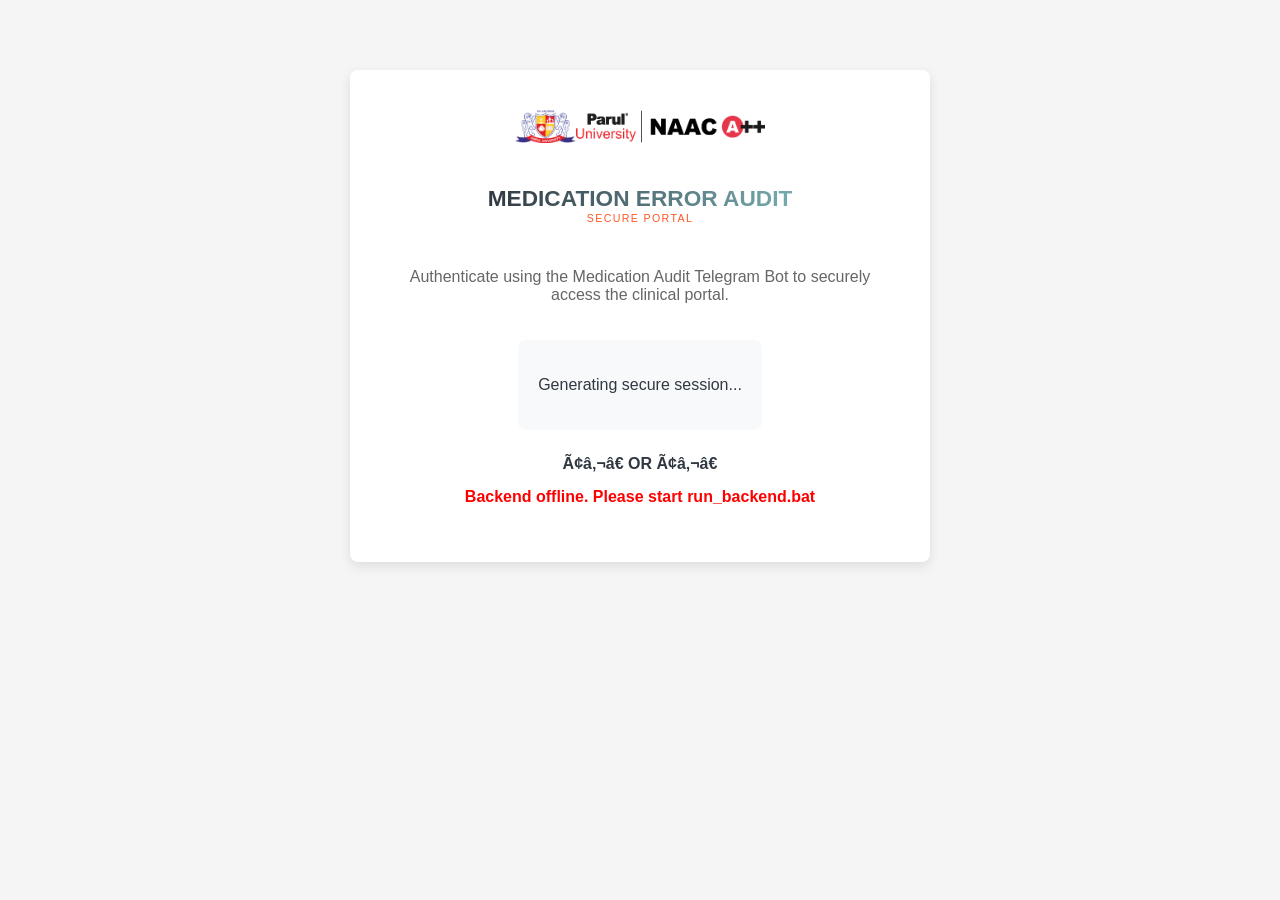
==== frontend/index.html @ acc12652 "Initial Production Commit" ====
<!DOCTYPE html>
<html lang="en">
<head>
    <meta charset="UTF-8">
    <meta name="viewport" content="width=device-width, initial-scale=1.0">
    <title>Medication Error Audit DCF</title>
    <link rel="stylesheet" href="css/style.css">
    <script src="js/auth.js"></script>
</head>
<body>
    <div class="container">
        
        </div>
        
        <div class="header-container" style="position:relative;">
            <button onclick="logout()" style="position:absolute; right:20px; top:20px; background:#f44336; color:white; border:none; padding:8px 15px; border-radius:4px; cursor:pointer; font-weight:bold;">Logout</button>
            <img src="images/Parul_University_Logo.webp" alt="Parul University Logo" class="header-logo">
            <svg viewBox="0 0 600 80" class="header-wordart">
                <defs>
                    <linearGradient id="gradTitle" x1="0%" y1="0%" x2="100%" y2="0%">
                        <stop offset="0%" style="stop-color:var(--tertiary);stop-opacity:1" />
                        <stop offset="100%" style="stop-color:var(--secondary);stop-opacity:1" />
                    </linearGradient>
                </defs>
                <text x="50%" y="45%" dominant-baseline="middle" text-anchor="middle" font-size="34" font-weight="900" fill="url(#gradTitle)" font-family="Arial, sans-serif">MEDICATION ERROR AUDIT</text>
                <text x="50%" y="80%" dominant-baseline="middle" text-anchor="middle" font-size="16" font-weight="normal" fill="var(--quaternary)" font-family="Arial, sans-serif" letter-spacing="2">DATA COLLECTION FORM</text>
            </svg>
        </div>
<form id="auditForm" onsubmit="submitForm(event)">
    <!-- Global Datalists for Editable Dropdowns -->
    <datalist id="route-datalist">
        <option value="Oral (PO)"></option>
        <option value="Intravenous (IV)"></option>
        <option value="Intramuscular (IM)"></option>
        <option value="Subcutaneous (SC)"></option>
        <option value="Sublingual (SL)"></option>
        <option value="Topical"></option>
        <option value="Inhalation"></option>
        <option value="Ophthalmic"></option>
        <option value="Otic"></option>
        <option value="Rectal"></option>
        <option value="Vaginal"></option>
        <option value="Nasal"></option>
    </datalist>


            <div class="card" id="patient-section">
                <h2>Section 1: Patient Details</h2>
                <div style="display:flex; gap:15px;">
                    <div class="form-group" style="flex:1;"><label>Patient UHID *</label><input type="text" id="p-uhid" required></div>
                    <div class="form-group" style="flex:1;"><label>Patient Name</label><input type="text" id="p-name"></div>
                </div>

                <div style="display:flex; gap:15px;">
                    <div class="form-group" style="flex:1;">
                        <label>Department / Ward</label>
                        <select id="p-dept">
                            <option value="">Select Department</option>
                            <option value="Pediatric">Pediatric</option><option value="General Medicine Male">General Medicine Male</option>
                            <option value="General Medicine Female">General Medicine Female</option><option value="Psychiatric">Psychiatric</option>
                            <option value="Surgery Male">Surgery Male</option><option value="Skin and VD">Skin and VD</option>
                            <option value="Main ICU">Main ICU</option><option value="Orthopedic Male">Orthopedic Male</option>
                            <option value="Super Specialty Male">Super Specialty Male</option><option value="Surgery Female">Surgery Female</option>
                            <option value="Super Specialty Female">Super Specialty Female</option><option value="Gynecology and Obg">Gynecology and Obg</option>
                            <option value="Orthopedic Female">Orthopedic Female</option><option value="NICU (Neuro)">NICU (Neuro)</option>
                            <option value="CICU">CICU</option>
                        </select>
                    </div>

                    <div class="form-group" style="flex:1;">
                        <label>Age & Unit</label>
                        <div style="display:flex; gap:5px;">
                            <input type="number" id="p-age" placeholder="Age" style="flex:2;">
                            <select id="p-age-unit" style="flex:1;">
                                <option value="Years" selected>Years</option>
                                <option value="Months">Months</option>
                                <option value="Days">Days</option>
                            </select>
                        </div>
                    </div>

                    <div class="form-group" style="flex:1;">
                        <label>Gender</label>
                        <select id="p-gender">
                            <option value="">Select</option>
                            <option value="Male">Male</option><option value="Female">Female</option><option value="Other">Other</option>
                        </select>
                    </div>
                </div>

                <div class="clinical-field-wrapper form-group">
                    <label>Diagnoses (Select multiple via Search)</label>
                    <input type="text" id="diagnosis-display" placeholder="Search conditions (e.g., 'diabetes')..." autocomplete="off">
                    <ul id="diagnosis-results" class="autocomplete-dropdown" style="display:none;"></ul>
                    <div id="diagnosis-pills" class="pills-container"></div>
                </div>
            </div>

            <h2>Section 2: Medication Details</h2>
            <div id="drugs-container"></div>
            <button type="button" class="btn btn-secondary" onclick="addDrug()">+ Add Drug</button>
            <button type="submit" class="btn btn-submit">Submit Audit Form</button>
        </form>
    </div>
    <script src="js/app.js"></script>
</body>
</html>
---- frontend/css/style.css ----
:root {
    --primary: rgb(245, 245, 245);
    --secondary: rgb(118, 171, 174);
    --tertiary: rgb(48, 56, 65);
    --quaternary: rgb(255, 87, 34);
}

body {
    background-color: var(--primary);
    color: var(--tertiary);
    font-family: 'Segoe UI', Tahoma, Geneva, Verdana, sans-serif;
    padding: 20px;
    margin: 0;
}

.container { max-width: 900px; margin: auto; }
h1, h2, h3 { color: var(--tertiary); }
.card { background: white; padding: 20px; margin-bottom: 20px; border-radius: 8px; box-shadow: 0 4px 6px rgba(0,0,0,0.1); border-top: 4px solid var(--secondary); }
.error-card { border-top: 3px solid var(--quaternary); background-color: #fffaf9; padding: 15px; margin-top: 15px; border-radius: 6px; }

.form-group { margin-bottom: 15px; }
label { display: block; font-weight: bold; margin-bottom: 5px; }
input[type="text"], input[type="email"], input[type="date"], input[type="number"], select, textarea {
    width: 100%; padding: 10px; border: 1px solid #ccc; border-radius: 4px; box-sizing: border-box;
}

.btn { padding: 10px 15px; border: none; border-radius: 4px; cursor: pointer; font-weight: bold; margin-top: 10px; }
.btn-secondary { background-color: var(--secondary); color: white; }
.btn-secondary:hover { background-color: #5d989b; }
.btn-danger { background-color: var(--quaternary); color: white; }
.btn-submit { background-color: var(--tertiary); color: white; width: 100%; font-size: 18px; padding: 15px; margin-top: 20px; }

.severity-options { display: flex; gap: 10px; flex-wrap: wrap; }
.severity-options label { font-weight: normal; background: #e0e0e0; padding: 5px 10px; border-radius: 4px; cursor: pointer; }
.severity-options input[type="radio"] { margin-right: 5px; }

/* NLM Autocomplete Styles */
.clinical-field-wrapper { position: relative; }
.autocomplete-dropdown {
    position: absolute; top: 100%; left: 0; right: 0; background: white;
    border: 1px solid #ccc; border-top: none; border-radius: 0 0 4px 4px;
    box-shadow: 0 4px 6px rgba(0,0,0,0.1); z-index: 1000;
    list-style: none; padding: 0; margin: 0; max-height: 200px; overflow-y: auto;
}
.autocomplete-dropdown li { padding: 10px; cursor: pointer; border-bottom: 1px solid #eee; }
.autocomplete-dropdown li:hover { background-color: var(--primary); }

/* Multi-select Pills */
.pills-container { display: flex; flex-wrap: wrap; gap: 8px; margin-top: 10px; }
.diagnosis-pill {
    background-color: var(--secondary); color: white; padding: 5px 12px;
    border-radius: 16px; font-size: 14px; display: flex; align-items: center; gap: 8px;
}
.diagnosis-pill span { cursor: pointer; font-weight: bold; }
.diagnosis-pill span:hover { color: var(--quaternary); }

/* Severity SVGs */
.severity-options label { display: flex; align-items: center; gap: 5px; }
.sev-svg { width: 16px; height: 16px; border-radius: 50%; display: inline-block; }
.sev-a { background: #b0bec5; } /* Grey - No Error */
.sev-b, .sev-c, .sev-d { background: #ffca28; } /* Yellow - Error, No Harm */
.sev-e, .sev-f, .sev-g, .sev-h { background: #ef5350; } /* Red - Harm */
.sev-i { background: #000000; } /* Black - Death */



/* Remove Buttons */
.card, .error-card { position: relative; }
.btn-remove {
    position: absolute; top: 15px; right: 15px; background: #ef5350; color: white;
    border: none; border-radius: 50%; width: 28px; height: 28px; font-size: 16px;
    font-weight: bold; cursor: pointer; display: flex; align-items: center; 
    justify-content: center; box-shadow: 0 2px 4px rgba(0,0,0,0.2); transition: 0.2s;
}
.btn-remove:hover { background: #d32f2f; transform: scale(1.1); }

/* Descriptive Severity Grid */
.severity-options { display: grid; grid-template-columns: 1fr; gap: 8px; margin-top: 5px; }
.severity-item {
    background: #f8f9fa; padding: 10px 15px; border-radius: 6px; border: 1px solid #e0e0e0;
    display: flex; align-items: center; gap: 12px; cursor: pointer; transition: 0.2s;
}
.severity-item:hover { background: #eceff1; border-color: var(--secondary); }
.severity-item input[type="radio"] { transform: scale(1.2); }
.sev-text { font-size: 14px; color: var(--tertiary); }

/* Header & WordArt Styles */

.header-logo { max-height: 90px !important; max-width: 250px !important; width: auto !important; height: auto !important; z-index: 10; position: relative; }
.header-wordart { width: 100%; max-width: 600px; height: 75px; }

/* SVG Remove Buttons */
.btn-remove svg { width: 18px; height: 18px; fill: currentColor; }

/* Header & WordArt Styles */
.header-container { 
    display: flex; flex-direction: column; align-items: center; justify-content: center;
    gap: 15px; margin-bottom: 30px; background: white; padding: 30px; 
    border-radius: 8px; box-shadow: 0 4px 6px rgba(0,0,0,0.05); border-top: 4px solid var(--secondary); 
}
.header-logo { max-height: 90px !important; max-width: 250px !important; width: auto !important; height: auto !important; z-index: 10; position: relative; }
.header-wordart { width: 100%; max-width: 600px; height: 75px; }

/* SVG Remove Buttons */
.btn-remove svg { width: 18px; height: 18px; fill: currentColor; }

/* --- MOBILE RESPONSIVENESS --- */
@media (max-width: 768px) {
    /* Stack all inline flex containers vertically */
    div[style*="display:flex"], div[style*="display: flex"] {
        flex-direction: column !important;
        gap: 12px !important;
    }

    /* Ensure child flex items don't stretch weirdly */
    .form-group[style*="flex:1"], .form-group[style*="flex: 1"] {
        width: 100% !important;
        flex: none !important;
    }

    /* Adjust Header for Mobile */
    .header-container { padding: 15px; }
    .header-wordart { height: 50px; }
    .header-logo-wrapper svg, .header-logo { max-height: 60px; }

    /* General padding and spacing for small screens */
    body { padding: 10px; }
    .card, .error-card { padding: 15px; }

    /* Fix Severity Grid on Mobile */
    .severity-options { grid-template-columns: 1fr; }
    .severity-item { padding: 8px 10px; }
    .sev-text { font-size: 12px; }
}
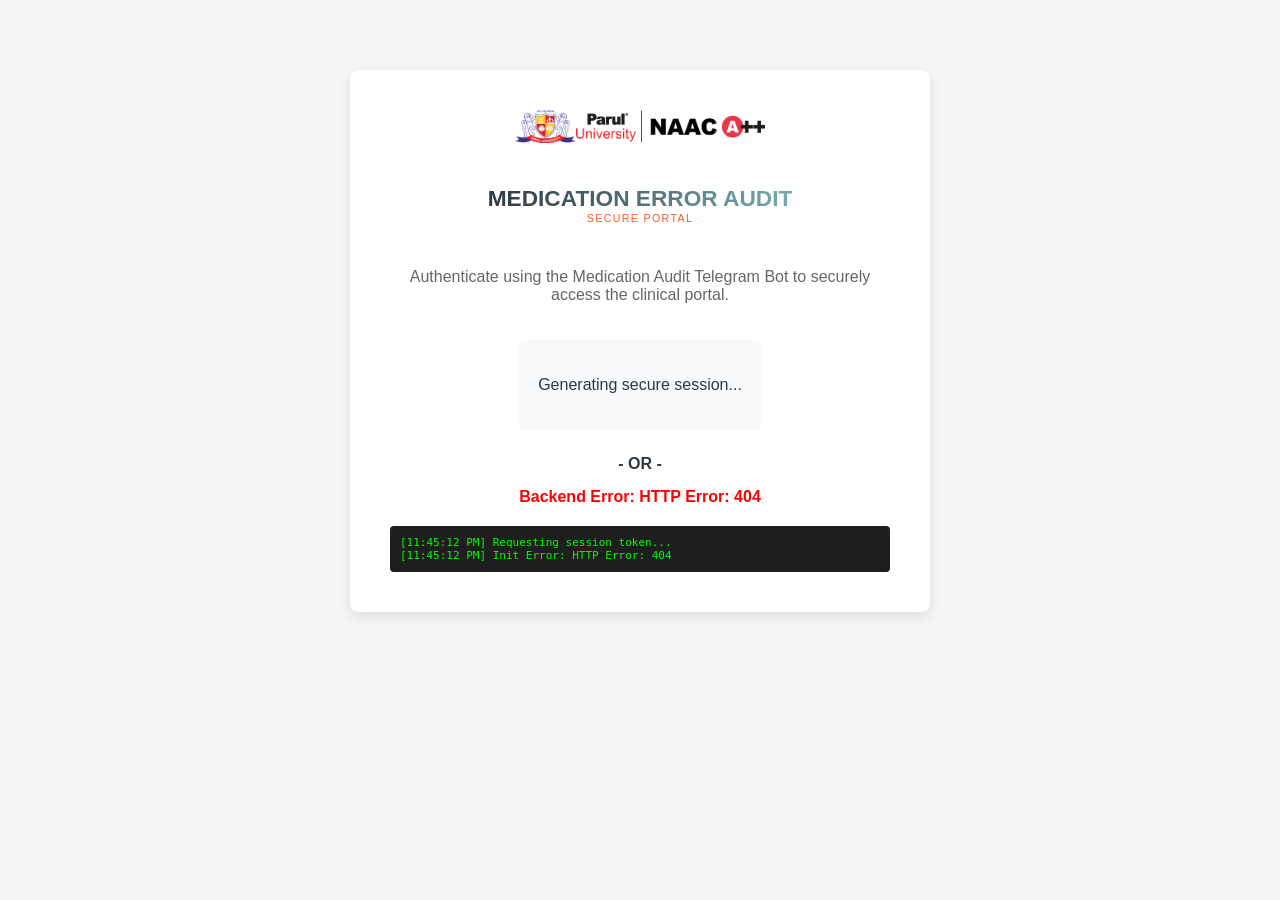
==== commit fc49c72c: "Add Auditor Tracking, Date Filters, and OPD Chart Uploads" ====
--- a/frontend/index.html
+++ b/frontend/index.html
@@ -46,10 +46,16 @@
 
             <div class="card" id="patient-section">
                 <h2>Section 1: Patient Details</h2>
+                
                 <div style="display:flex; gap:15px;">
                     <div class="form-group" style="flex:1;"><label>Patient UHID *</label><input type="text" id="p-uhid" required></div>
                     <div class="form-group" style="flex:1;"><label>Patient Name</label><input type="text" id="p-name"></div>
+                    <div class="form-group" style="flex:1;">
+                        <label>Date of Admission</label>
+                        <input type="date" id="p-doa">
+                    </div>
                 </div>
+
 
                 <div style="display:flex; gap:15px;">
                     <div class="form-group" style="flex:1;">
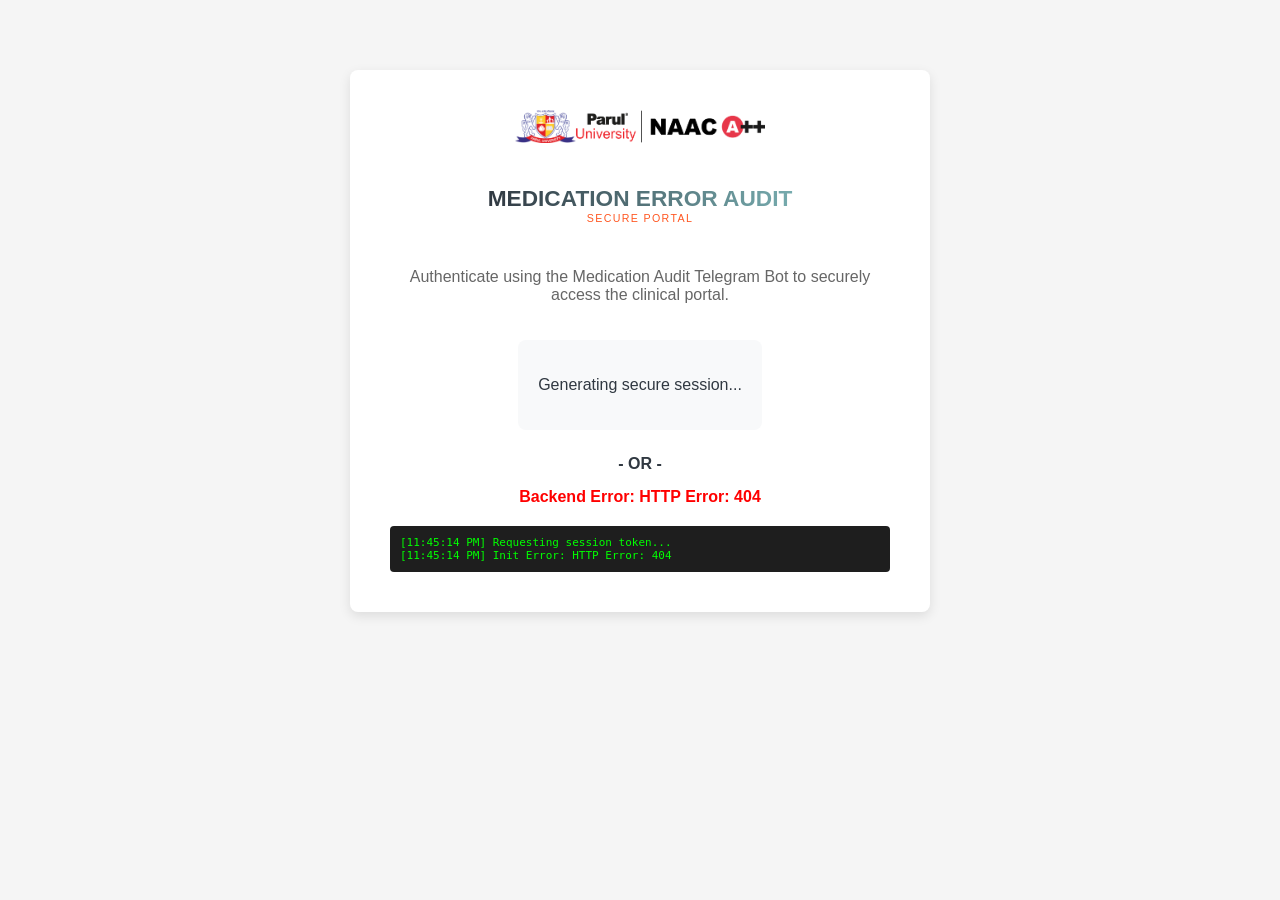
==== commit e3ea6d54: "Refine IPD/OPD layouts, remove individual evidence inputs, multi-row headers" ====
--- a/frontend/index.html
+++ b/frontend/index.html
@@ -100,6 +100,10 @@
                     <ul id="diagnosis-results" class="autocomplete-dropdown" style="display:none;"></ul>
                     <div id="diagnosis-pills" class="pills-container"></div>
                 </div>
+                <div class="form-group" style="margin-top:15px; background: #e3f2fd; padding: 15px; border-radius: 6px; border: 1px dashed #2196f3;">
+                    <label>Upload Treatment Chart Image &#128247;</label>
+                    <input type="file" id="p-chart-file" accept="image/*" capture="environment">
+                </div>
             </div>
 
             <h2>Section 2: Medication Details</h2>
